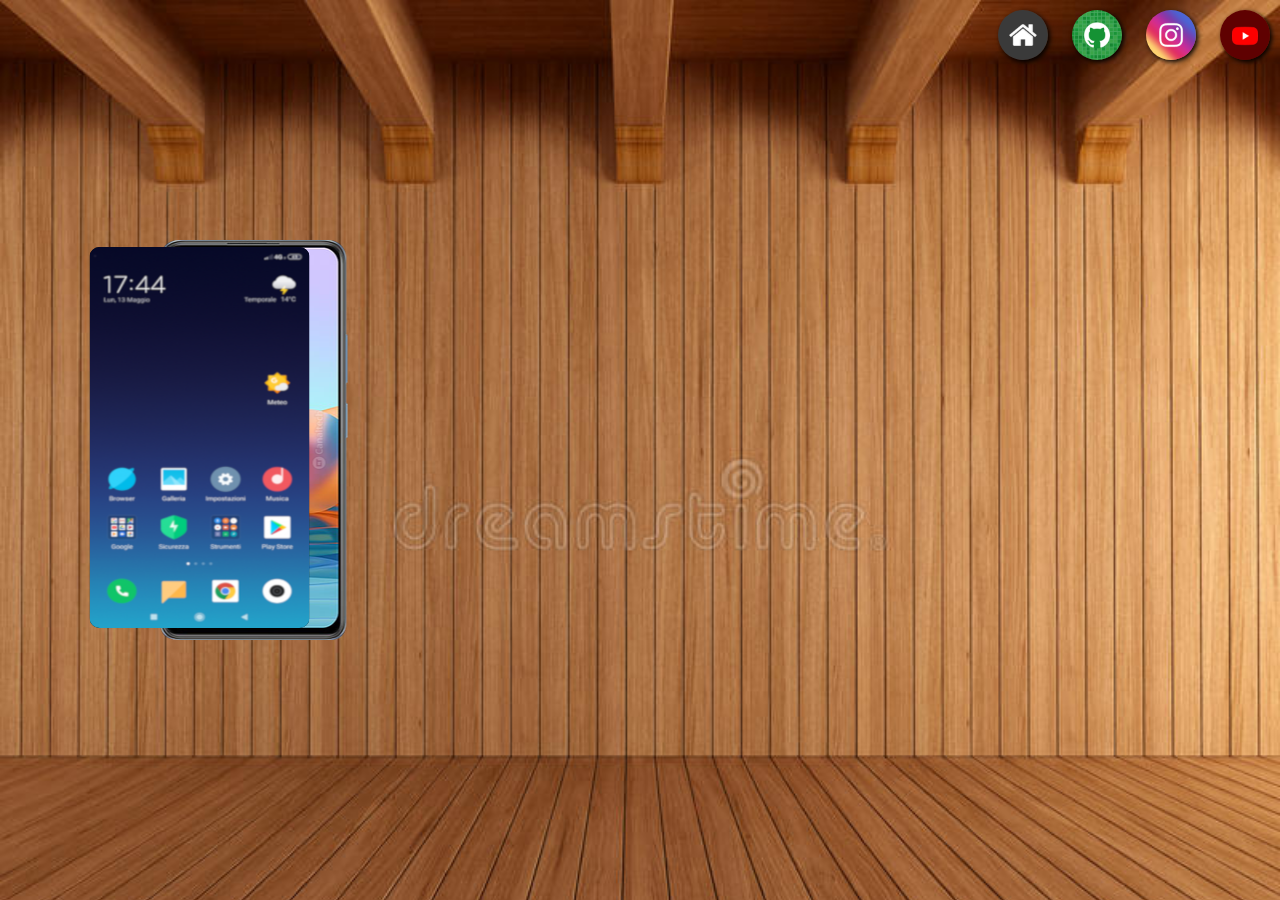
==== index.html @ 32301486 "começo do projeto" ====
<!DOCTYPE html>
<html lang="pt-br">
<head>
    <meta charset="UTF-8">
    <meta name="viewport" content="width=device-width, initial-scale=1.0">
    <link rel="stylesheet" href="estilo/style.css">
    <title>Redes</title>
</head>
<body>
    <main>
        <section id="telefone">
            <iframe src="home.html" name="tela" id="tela" frameborder="0"></iframe>
        </section>
        <section id="rede">
            <a href="home.html" target="tela"><img src="imagens/logo-home.jpg" alt="Home"></a>
            <a href="github.html"><img src="imagens/logo-github.jpg" alt="Github"></a>
            <a href="#"><img src="imagens/logo-instagram.jpg" alt="Instagram"></a>
            <a href="#"><img src="imagens/logo-youtube.jpg" alt="Youtube"></a>
        </section>
    </main>
</body>
</html>
---- estilo/style.css ----
@charset "UTF-8";

* {
    margin: 0px;
    padding: 0px;
}

html, body {
    height: 100vh;
    width: 100vw;
    background-color: black;
}

body {
    background: url('../imagens/fundo\ de\ madeira.jpg') no-repeat top center;
    background-size: cover;
    background-attachment: fixed;
}

main {
    height: 100vh;
    position: relative;
}

section#telefone {
    position: absolute;
    top: 60%;
    left: 210px;
    transform: translate(-50%, -50%);

    height: 600px;
    width: 311px;
    background:  url('../imagens/note\ 10.png') no-repeat;
}

iframe#tela {
    position: relative;
    top: 7px;
    left: 35px;
    width: 220px;
    height: 381px;
    border-radius: 10px;
}

section#rede {
    text-align: right;
}

section#rede img{
    width: 50px;
    margin: 10px;
    border-radius: 50%;
    box-shadow: 2px 2px 5px black;
    box-sizing: border-box;
}

section#rede img:hover {
    border: 2px solid rgb(255, 255, 255);
    transform: -3px -10px;
    box-shadow: 5px 5px 10px rgb(0, 0, 0);
    transform: 0.3s, border 1s;
}
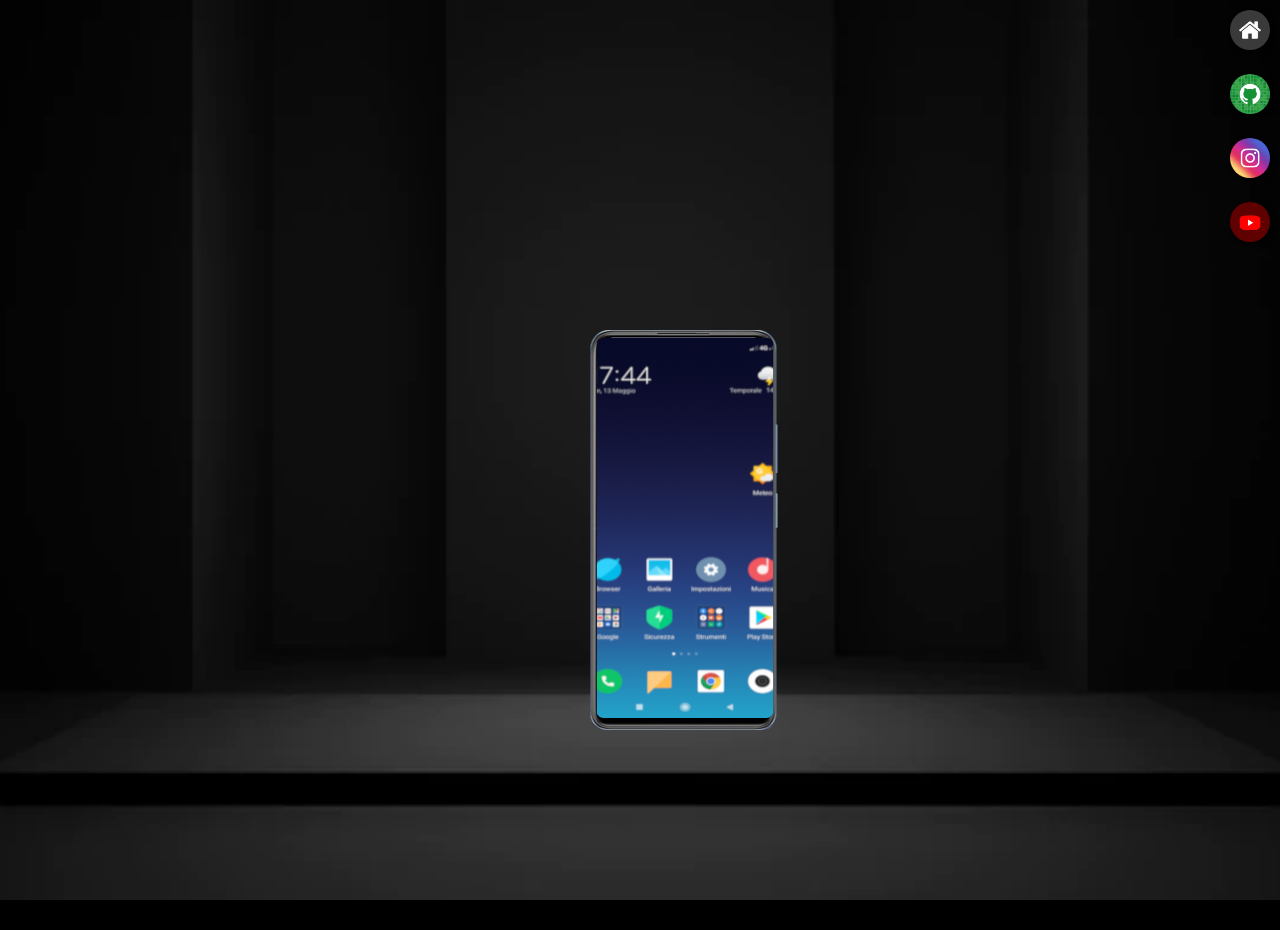
==== commit cdeccd16: "modificações importantes" ====
--- a/index.html
+++ b/index.html
@@ -12,10 +12,11 @@
             <iframe src="home.html" name="tela" id="tela" frameborder="0"></iframe>
         </section>
         <section id="rede">
-            <a href="home.html" target="tela"><img src="imagens/logo-home.jpg" alt="Home"></a>
-            <a href="github.html"><img src="imagens/logo-github.jpg" alt="Github"></a>
-            <a href="#"><img src="imagens/logo-instagram.jpg" alt="Instagram"></a>
-            <a href="#"><img src="imagens/logo-youtube.jpg" alt="Youtube"></a>
+            
+            <a href="home.html" target="tela"><img src="imagens/logo-home.jpg" alt="Home"></a><br>
+            <a href="github.html" target="tela"><img src="imagens/logo-github.jpg" alt="Github"></a><br>
+            <a href="instagram.html" target="tela"><img src="imagens/logo-instagram.jpg" alt="Instagram"></a><br>
+            <a href="youtube.html" target="tela"><img src="imagens/logo-youtube.jpg" alt="Youtube" target="tela"></a>
         </section>
     </main>
 </body>
--- a/estilo/style.css
+++ b/estilo/style.css
@@ -12,7 +12,7 @@
 }
 
 body {
-    background: url('../imagens/fundo\ de\ madeira.jpg') no-repeat top center;
+    background: url('../imagens/fundo.png') no-repeat top center;
     background-size: cover;
     background-attachment: fixed;
 }
@@ -24,22 +24,23 @@
 
 section#telefone {
     position: absolute;
-    top: 60%;
-    left: 210px;
+    top: 70%;
+    left: 50%;
     transform: translate(-50%, -50%);
 
     height: 600px;
     width: 311px;
     background:  url('../imagens/note\ 10.png') no-repeat;
+    background-attachment: fixed;
 }
 
 iframe#tela {
     position: relative;
-    top: 7px;
-    left: 35px;
-    width: 220px;
-    height: 381px;
-    border-radius: 10px;
+    top: 1.4%;
+    left: 36%;
+    width: 177px;
+    height: 380px;
+    border-radius: 7px;
 }
 
 section#rede {
@@ -47,7 +48,7 @@
 }
 
 section#rede img{
-    width: 50px;
+    width: 40px;
     margin: 10px;
     border-radius: 50%;
     box-shadow: 2px 2px 5px black;
